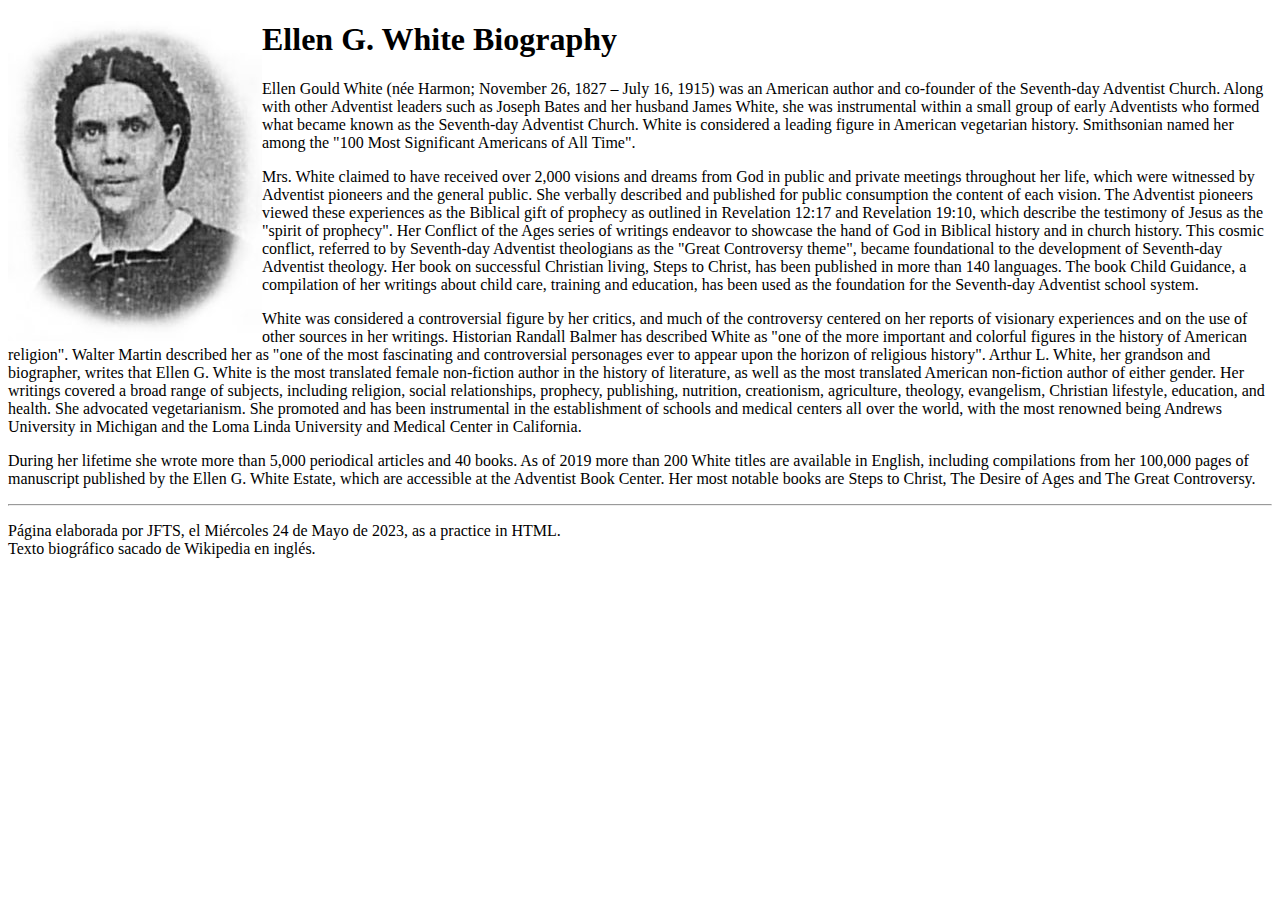
==== index.html @ aa9dbd32 "Add files via upload" ====
<!DOCTYPE html>
<html lang="en-US">
  <head>
    <meta http-equiv="content-type" content="text/html; charset=UTF-8">
    <title>Ellen White</title>
  </head>
  <body> <img src="Images/EGW.jpg" alt="Image of Ellen G. White" style="float:left">
    <h1>Ellen G. White Biography</h1>
    <p>Ellen Gould White (née Harmon; November 26, 1827 – July 16, 1915) was an
      American author and co-founder of the Seventh-day Adventist Church. Along
      with other Adventist leaders such as Joseph Bates and her husband James
      White, she was instrumental within a small group of early Adventists who
      formed what became known as the Seventh-day Adventist Church. White is
      considered a leading figure in American vegetarian history. Smithsonian
      named her among the "100 Most Significant Americans of All Time".</p>
    <p>Mrs. White claimed to have received over 2,000 visions and dreams from
      God in public and private meetings throughout her life, which were
      witnessed by Adventist pioneers and the general public. She verbally
      described and published for public consumption the content of each vision.
      The Adventist pioneers viewed these experiences as the Biblical gift of
      prophecy as outlined in Revelation 12:17 and Revelation 19:10, which
      describe the testimony of Jesus as the "spirit of prophecy". Her Conflict
      of the Ages series of writings endeavor to showcase the hand of God in
      Biblical history and in church history. This cosmic conflict, referred to
      by Seventh-day Adventist theologians as the "Great Controversy theme",
      became foundational to the development of Seventh-day Adventist theology.
      Her book on successful Christian living, Steps to Christ, has been
      published in more than 140 languages. The book Child Guidance, a
      compilation of her writings about child care, training and education, has
      been used as the foundation for the Seventh-day Adventist school system.</p>
    <p>White was considered a controversial figure by her critics, and much of
      the controversy centered on her reports of visionary experiences and on
      the use of other sources in her writings. Historian Randall Balmer has
      described White as "one of the more important and colorful figures in the
      history of American religion". Walter Martin described her as "one of the
      most fascinating and controversial personages ever to appear upon the
      horizon of religious history". Arthur L. White, her grandson and
      biographer, writes that Ellen G. White is the most translated female
      non-fiction author in the history of literature, as well as the most
      translated American non-fiction author of either gender. Her writings
      covered a broad range of subjects, including religion, social
      relationships, prophecy, publishing, nutrition, creationism, agriculture,
      theology, evangelism, Christian lifestyle, education, and health. She
      advocated vegetarianism. She promoted and has been instrumental in the
      establishment of schools and medical centers all over the world, with the
      most renowned being Andrews University in Michigan and the Loma Linda
      University and Medical Center in California.</p>
    <p>During her lifetime she wrote more than 5,000 periodical articles and 40
      books. As of 2019 more than 200 White titles are available in English,
      including compilations from her 100,000 pages of manuscript published by
      the Ellen G. White Estate, which are accessible at the Adventist Book
      Center. Her most notable books are Steps to Christ, The Desire of Ages and
      The Great Controversy.</p>
    <hr>
    <p>Página elaborada por JFTS, el Miércoles 24 de Mayo de 2023, as a practice
      in HTML.<br>
      Texto biográfico sacado de Wikipedia en inglés.</p>
  </body>
</html>
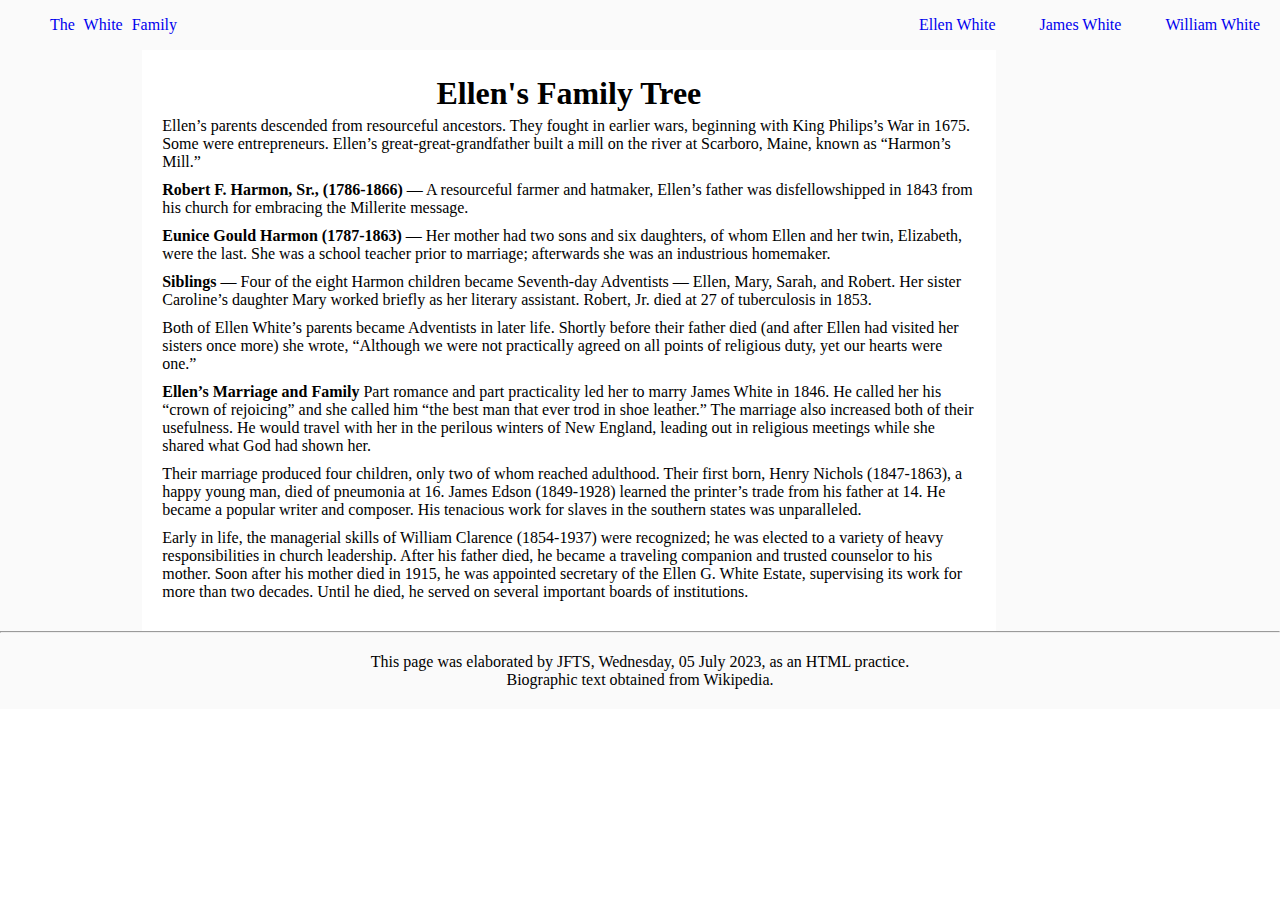
==== commit 76de806d: "Add files via upload" ====
--- a/index.html
+++ b/index.html
@@ -1,59 +1,96 @@
 <!DOCTYPE html>
-<html lang="en-US">
+<html lang="en-us">
+  <!-- Hecho en Fecha: Wed. 05 July, 2023
+       Últ. Modificación: 
+       Resources:  -->
   <head>
-    <meta http-equiv="content-type" content="text/html; charset=UTF-8">
-    <title>Ellen White</title>
+    <meta http-equiv="content-type" content="text/html; charset=UTF-8" />
+    <link rel="stylesheet" type="text/css" href="style.css" />
+    <link rel="icon" href="favicon.ico" type="image/x-icon" />
+    <title>The White Family</title>
   </head>
-  <body> <img src="Images/EGW.jpg" alt="Image of Ellen G. White" style="float:left">
-    <h1>Ellen G. White Biography</h1>
-    <p>Ellen Gould White (née Harmon; November 26, 1827 – July 16, 1915) was an
-      American author and co-founder of the Seventh-day Adventist Church. Along
-      with other Adventist leaders such as Joseph Bates and her husband James
-      White, she was instrumental within a small group of early Adventists who
-      formed what became known as the Seventh-day Adventist Church. White is
-      considered a leading figure in American vegetarian history. Smithsonian
-      named her among the "100 Most Significant Americans of All Time".</p>
-    <p>Mrs. White claimed to have received over 2,000 visions and dreams from
-      God in public and private meetings throughout her life, which were
-      witnessed by Adventist pioneers and the general public. She verbally
-      described and published for public consumption the content of each vision.
-      The Adventist pioneers viewed these experiences as the Biblical gift of
-      prophecy as outlined in Revelation 12:17 and Revelation 19:10, which
-      describe the testimony of Jesus as the "spirit of prophecy". Her Conflict
-      of the Ages series of writings endeavor to showcase the hand of God in
-      Biblical history and in church history. This cosmic conflict, referred to
-      by Seventh-day Adventist theologians as the "Great Controversy theme",
-      became foundational to the development of Seventh-day Adventist theology.
-      Her book on successful Christian living, Steps to Christ, has been
-      published in more than 140 languages. The book Child Guidance, a
-      compilation of her writings about child care, training and education, has
-      been used as the foundation for the Seventh-day Adventist school system.</p>
-    <p>White was considered a controversial figure by her critics, and much of
-      the controversy centered on her reports of visionary experiences and on
-      the use of other sources in her writings. Historian Randall Balmer has
-      described White as "one of the more important and colorful figures in the
-      history of American religion". Walter Martin described her as "one of the
-      most fascinating and controversial personages ever to appear upon the
-      horizon of religious history". Arthur L. White, her grandson and
-      biographer, writes that Ellen G. White is the most translated female
-      non-fiction author in the history of literature, as well as the most
-      translated American non-fiction author of either gender. Her writings
-      covered a broad range of subjects, including religion, social
-      relationships, prophecy, publishing, nutrition, creationism, agriculture,
-      theology, evangelism, Christian lifestyle, education, and health. She
-      advocated vegetarianism. She promoted and has been instrumental in the
-      establishment of schools and medical centers all over the world, with the
-      most renowned being Andrews University in Michigan and the Loma Linda
-      University and Medical Center in California.</p>
-    <p>During her lifetime she wrote more than 5,000 periodical articles and 40
-      books. As of 2019 more than 200 White titles are available in English,
-      including compilations from her 100,000 pages of manuscript published by
-      the Ellen G. White Estate, which are accessible at the Adventist Book
-      Center. Her most notable books are Steps to Christ, The Desire of Ages and
-      The Great Controversy.</p>
-    <hr>
-    <p>Página elaborada por JFTS, el Miércoles 24 de Mayo de 2023, as a practice
-      in HTML.<br>
-      Texto biográfico sacado de Wikipedia en inglés.</p>
+  <body>
+    <header>
+      <div id="logo">
+        <li><a href="index.html">The White Family</a></li>
+      </div>
+      <ul>
+        <li><a href="Ellen.html">Ellen White</a></li>
+        <li><a href="James.html">James White</a></li>
+        <li><a href="William.html">William White</a></li>
+      </ul>
+    </header>
+    <div id="wrapper">
+      <section id="left-side"></section>
+      <main>
+        <h1 style="text-align: center; padding: 5px 0">Ellen's Family Tree</h1>
+
+        <p style="margin-bottom: 10px">
+          Ellen’s parents descended from resourceful ancestors. They fought in
+          earlier wars, beginning with King Philips’s War in 1675. Some were
+          entrepreneurs. Ellen’s great-great-grandfather built a mill on the
+          river at Scarboro, Maine, known as “Harmon’s Mill.”
+        </p>
+        <p style="margin-bottom: 10px">
+          <strong>Robert F. Harmon, Sr., (1786-1866)</strong> — A resourceful
+          farmer and hatmaker, Ellen’s father was disfellowshipped in 1843 from
+          his church for embracing the Millerite message.
+        </p>
+        <p style="margin-bottom: 10px">
+          <strong>Eunice Gould Harmon (1787-1863)</strong> — Her mother had two
+          sons and six daughters, of whom Ellen and her twin, Elizabeth, were
+          the last. She was a school teacher prior to marriage; afterwards she
+          was an industrious homemaker.
+        </p>
+        <p style="margin-bottom: 10px">
+          <strong>Siblings</strong> — Four of the eight Harmon children became
+          Seventh-day Adventists — Ellen, Mary, Sarah, and Robert. Her sister
+          Caroline’s daughter Mary worked briefly as her literary assistant.
+          Robert, Jr. died at 27 of tuberculosis in 1853.
+        </p>
+        <p style="margin-bottom: 10px">
+          Both of Ellen White’s parents became Adventists in later life. Shortly
+          before their father died (and after Ellen had visited her sisters once
+          more) she wrote, “Although we were not practically agreed on all
+          points of religious duty, yet our hearts were one.”
+        </p>
+        <p style="margin-bottom: 10px">
+          <strong>Ellen’s Marriage and Family</strong> Part romance and part
+          practicality led her to marry James White in 1846. He called her his
+          “crown of rejoicing” and she called him “the best man that ever trod
+          in shoe leather.” The marriage also increased both of their
+          usefulness. He would travel with her in the perilous winters of New
+          England, leading out in religious meetings while she shared what God
+          had shown her.
+        </p>
+        <p style="margin-bottom: 10px">
+          Their marriage produced four children, only two of whom reached
+          adulthood. Their first born, Henry Nichols (1847-1863), a happy young
+          man, died of pneumonia at 16. James Edson (1849-1928) learned the
+          printer’s trade from his father at 14. He became a popular writer and
+          composer. His tenacious work for slaves in the southern states was
+          unparalleled.
+        </p>
+        <p style="margin-bottom: 10px">
+          Early in life, the managerial skills of William Clarence (1854-1937)
+          were recognized; he was elected to a variety of heavy responsibilities
+          in church leadership. After his father died, he became a traveling
+          companion and trusted counselor to his mother. Soon after his mother
+          died in 1915, he was appointed secretary of the Ellen G. White Estate,
+          supervising its work for more than two decades. Until he died, he
+          served on several important boards of institutions.
+        </p>
+      </main>
+      <section id="right-side">
+        <img src="images/White-Fam.jpg" alt="" />
+      </section>
+    </div>
+    <hr />
+    <footer>
+      This page was elaborated by JFTS, Wednesday, 05 July 2023, as an HTML
+      practice.
+      <br />
+      Biographic text obtained from Wikipedia.
+    </footer>
   </body>
 </html>
--- a/style.css
+++ b/style.css
@@ -0,0 +1,71 @@
+/* Resources: https://www.w3.org/WAI/WCAG22/Techniques/css/C37 */
+
+* {
+  margin: 0;
+  padding: 0;
+  box-sizing: border-box;
+}
+header {
+  height: 50px;
+  background-color: rgb(250, 250, 250);
+  display: flex;
+  align-items: center;
+  justify-content: space-between;
+}
+#logo {
+  margin-left: 30px;
+  color: blue;
+  word-spacing: 5px;
+}
+/* -- NAV -- */
+ul {
+  /* Quita las bullets de las escogencias */
+  list-style-type: none;
+}
+
+li {
+  display: inline;
+}
+li a {
+  /* El padding le dará espacio a las escogencias,
+         o sea espacio entre las palabras. */
+  padding: 14px 20px;
+  /* Esto quita la línea de los links. */
+  text-decoration: none;
+  /* Para quitar las "puntas" de las esquinas de las escogencias. */
+  border-radius: 25px;
+}
+li a:hover {
+  color: rgb(113, 220, 6);
+}
+a:visited {
+  color: rgb(22, 56, 248);
+  background-color: transparent;
+  text-decoration: none;
+}
+
+/* -- COLUMNS -- */
+#wrapper {
+  display: grid;
+  grid-template-columns: 0.5fr 3fr 1fr;
+}
+main {
+  margin: 20px;
+}
+#left-side, #right-side {
+  background-color: rgb(250, 250, 250);
+  height: 100%;
+}
+
+img {
+  max-width: 100%;
+  margin-top: 70px;
+}
+
+/* -- -- */
+footer {
+  text-align: center;
+  font-size: 16px;
+  padding: 20px 0;
+  background-color: rgb(250, 250, 250);
+}
